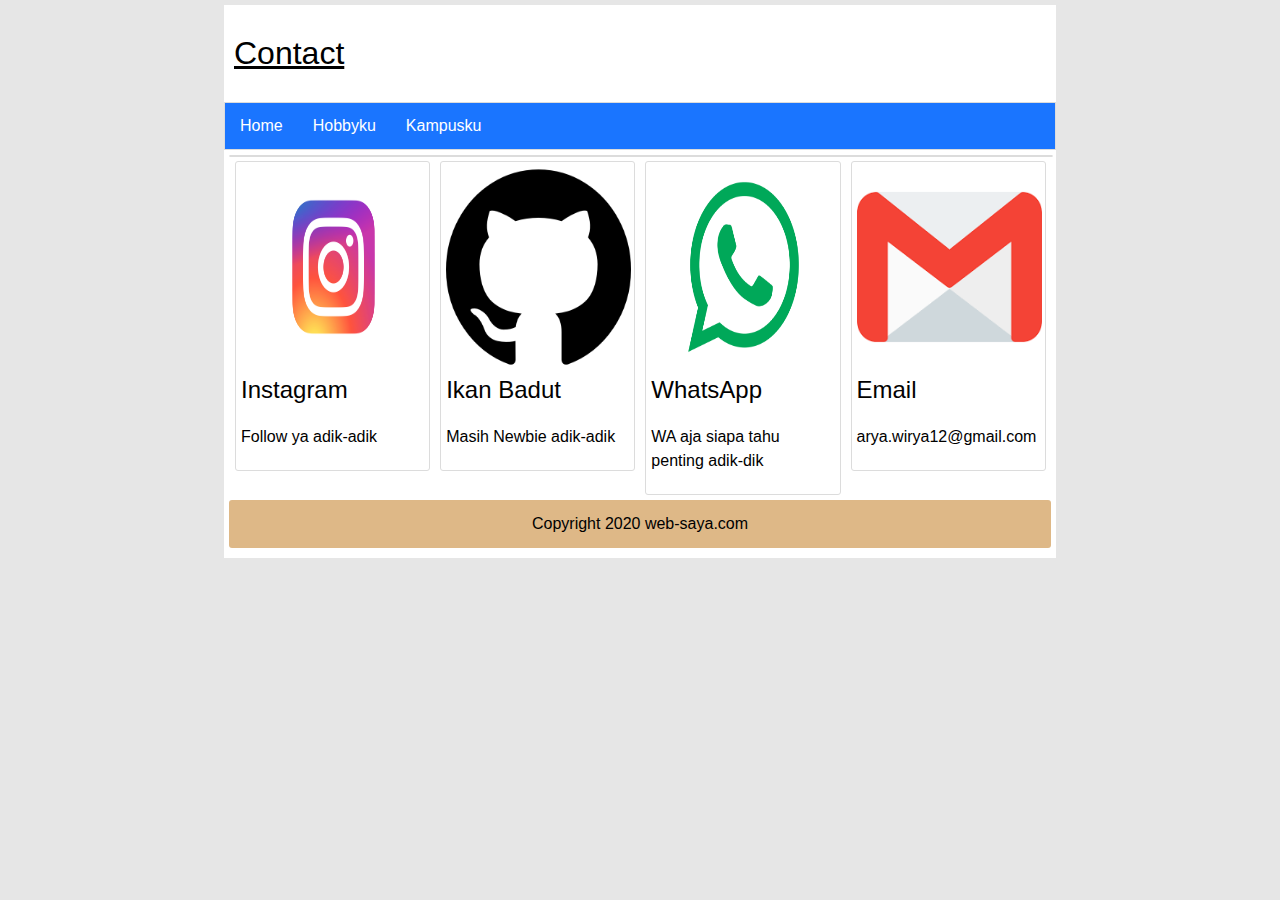
==== contact2.html @ eccb7900 "pertama" ====
<!DOCTYPE html>
<html>
<head>
    <title>CONTACT</title>
    <link rel="stylesheet" type="text/css" href="contact2.css">
    <meta name="viewport" content="width=device-width, initial-scale=1.0">
    <meta http-equiv="X-UA-Compatible" content="ie=edge">
</head>
<body>
    <div class="container">
       <header>
           <div class="logo">
            <u>Contact</u>
           </div>
       </header>
       <nav>
            <ul>
                <li><a href="home.html">Home</a></li>
                <li><a href="hobby.html">Hobbyku</a></li>
                <li><a href="kampusku.html">Kampusku</a></li>
            </ul>
        </nav>
       <article>
           <div class="konten">
            <a href="https://www.instagram.com/aerbe_/"><img src="ig.png" ></a>
            <div class="judul">
                <a href="https://www.instagram.com/aerbe_/">Instagram</a>
            </div>
           <p>Follow ya adik-adik</p>
           </div>

           <div class="konten">
            <a href="https://github.com/aerbe12"><img src="git.png" ></a>
            <div class="judul">
                <a href="GitHub">Ikan Badut</a>
            </div>
           <p>Masih Newbie adik-adik</p>
           </div>
           
           <div class="konten">
            <a href="https://wa.me/6288219521810"><img src="wa.png" ></a>
            <div class="judul">
                <a href="https://wa.me/6288219521810">WhatsApp</a>
            </div>
           <p>WA aja siapa tahu penting adik-dik</p>
           </div>

           <div class="konten">
            <a href="https://gmail.com"><img src="gmail.png" ></a>
            <div class="judul">
                <a href="https://gmail.com">Email</a>
            </div>
           <p>arya.wirya12@gmail.com</p>
           </div>
      </article>
  
       <footer>
            
       Copyright 2020 web-saya.com
       </footer>
    </div>
</body>
</html>
---- contact2.css ----
body{
    font-family: Arial, Helvetica, sans-serif;
    background: #e6e6e6;
    padding: 0;
    margin:0;
    
    
}

.container{
    width: 65%;
    height: auto;
    background: white;
    margin:auto;
    margin-top: 5px;
    padding-bottom: 5px;
}
.logo {
    font-size: xx-large;
    padding: 30px 0 30px 10px;
}

nav ul {
    list-style-type: none;
    margin: 0;
    padding: 0;
    overflow: hidden;
    background-color: #1a75ff;
    border: 1px solid gainsboro;
}

nav li {
    float: left;
}

nav li a{
    display: inline-block;
    color:#ffffff;
    text-align: center;
    padding: 14px 15px;
    text-decoration: none;
}

nav li a:hover {
    opacity:0.9;
    background-color: #3385ff;
}

article {
    width: 98.8%;
    height: auto;
    border-radius: 3px;
    margin: 5px 5px 5px 5px;
    border: 1px solid gainsboro;
    clear: both;
}

article p {
    padding: 5px 6px 5px 5px;
    line-height: 1.5;  
}
article .konten {
    width: 23.5%;
    height: auto;
    margin: 5px 5px 5px 5px;
    border-radius: 3px;
    border: 1px solid gainsboro;
    float: left;
}

article .isi {
    width: 98.5%;
    height: auto;
    margin: 5px 5px 5px 5px;
    border-radius: 3px;
    border: 1px solid gainsboro;
    float: left;
}
article .isi .judul {
    font-size: xx-large;
    margin-bottom: 10px;
    margin-left: 10px;
    margin-top: 10px;
}
article .isi p {
    margin-top: 0;
}
article .isi img {
    float: left;
    margin: 5px 5px 5px 5px;
}

article .konten img {
    width: 95.8%;
    height: 200px;
    margin: 5px 5px 5px 5px;

}
article .konten:hover {
    opacity:0.9;

}
article .konten .judul a {
    margin-left: 5px;
    text-decoration: none;
    font-size:x-large;
    color:#020101;
}

article .konten a:hover {
    opacity:0.9;
}

footer {
    clear: both;
    width: 98.8%;
    height: auto;
    text-align: center;
    margin: 5px 5px 5px 5px;
    border-radius: 3px;
    background-color: burlywood;
    padding-top: 15px;
    padding-bottom: 15px
      
}
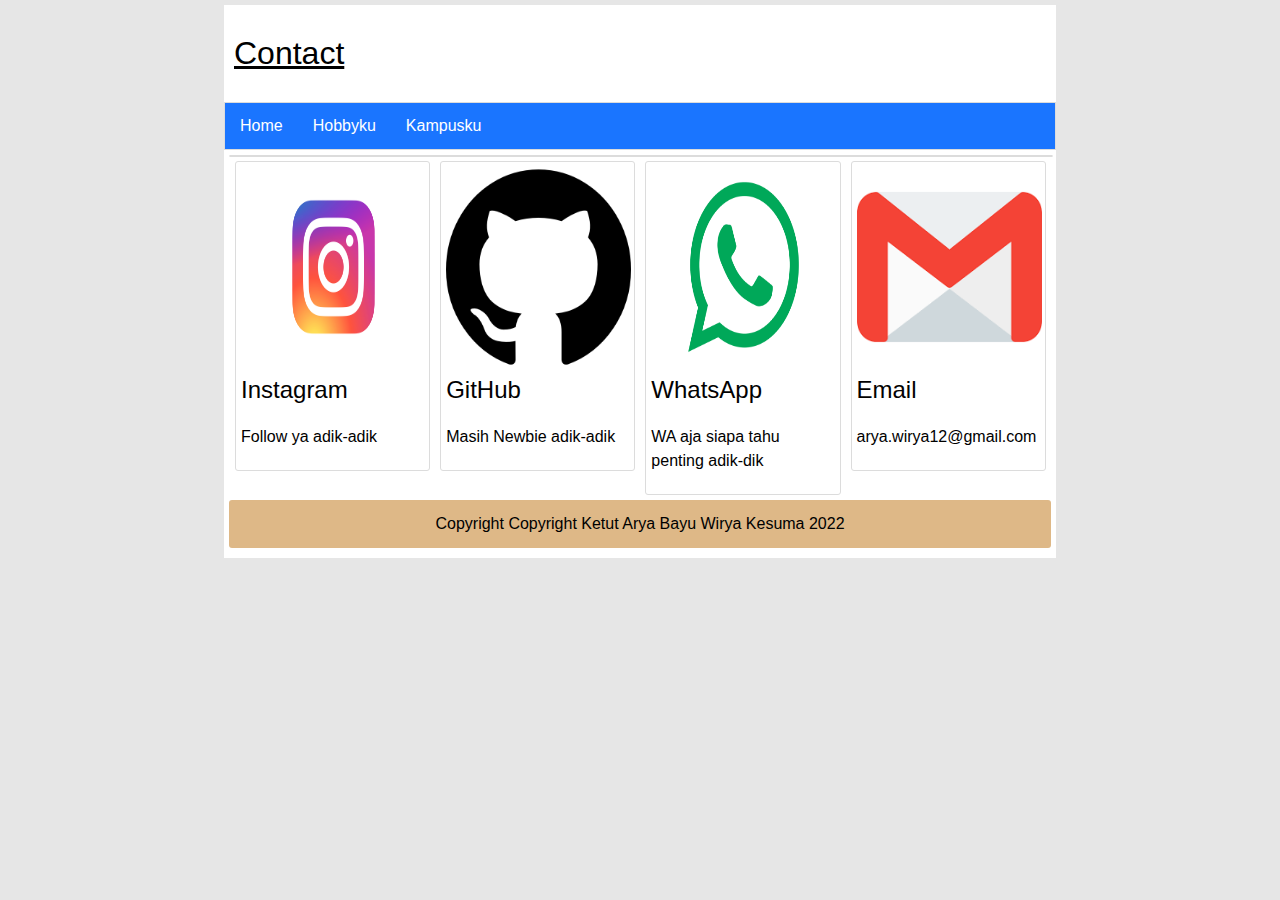
==== commit e60c2bd3: "keempat" ====
--- a/contact2.html
+++ b/contact2.html
@@ -15,7 +15,7 @@
        </header>
        <nav>
             <ul>
-                <li><a href="home.html">Home</a></li>
+                <li><a href="index.html">Home</a></li>
                 <li><a href="hobby.html">Hobbyku</a></li>
                 <li><a href="kampusku.html">Kampusku</a></li>
             </ul>
@@ -32,7 +32,7 @@
            <div class="konten">
             <a href="https://github.com/aerbe12"><img src="git.png" ></a>
             <div class="judul">
-                <a href="GitHub">Ikan Badut</a>
+                <a href="GitHub">GitHub</a>
             </div>
            <p>Masih Newbie adik-adik</p>
            </div>
@@ -56,7 +56,7 @@
   
        <footer>
             
-       Copyright 2020 web-saya.com
+       Copyright Copyright Ketut Arya Bayu Wirya Kesuma 2022
        </footer>
     </div>
 </body>
